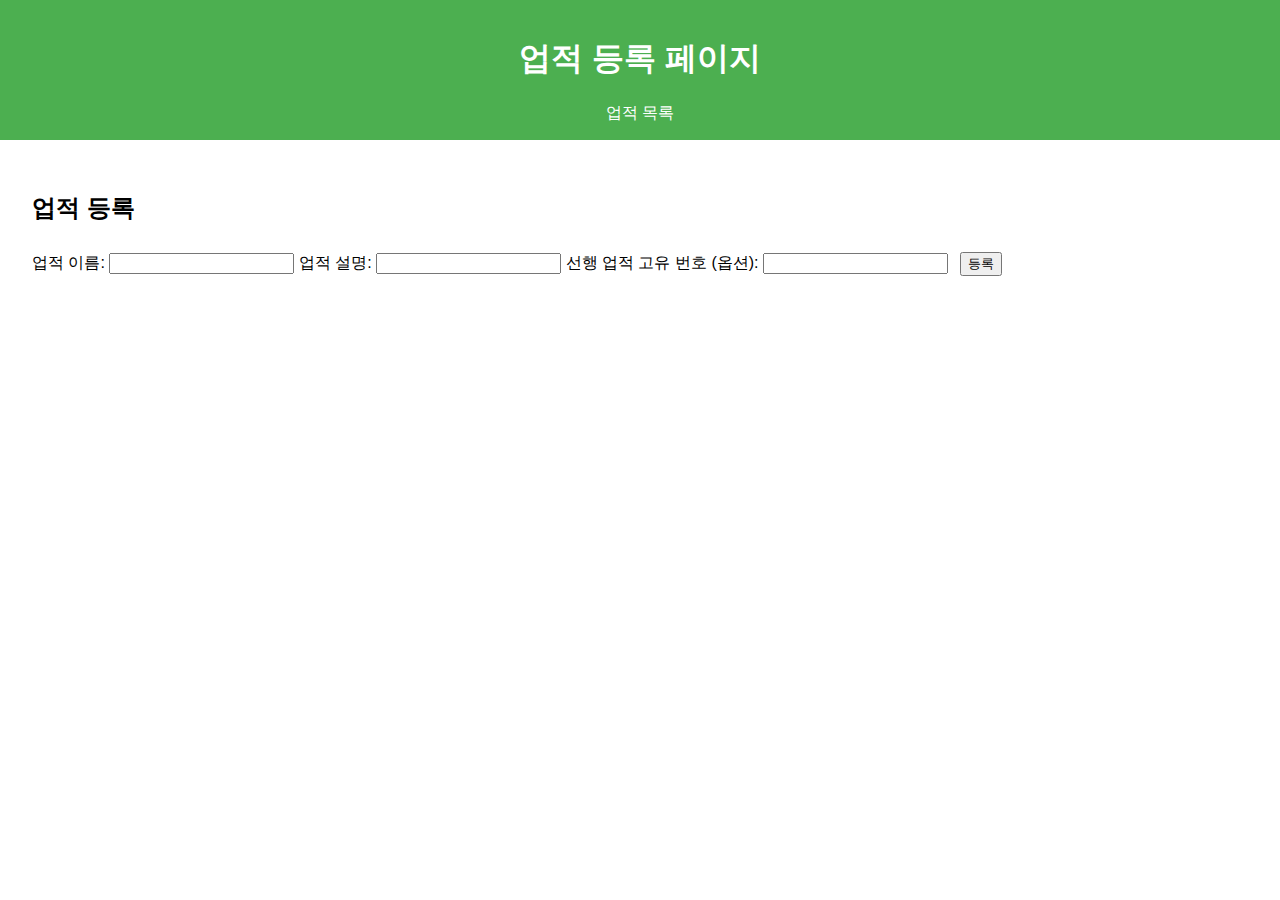
==== admin.html @ 82c390be "first commit" ====
<!DOCTYPE html>
<html lang="en">
<head>
    <meta charset="UTF-8">
    <meta name="viewport" content="width=device-width, initial-scale=1.0">
    <title>업적 등록</title>
    <link rel="stylesheet" href="css/styles.css">
</head>
<body>
    <header>
        <h1>업적 등록 페이지</h1>
        <nav>
            <a href="index.html">업적 목록</a>
        </nav>
    </header>
    <main>
        <section id="admin">
            <h2>업적 등록</h2>
            <form id="achievement-form">
                <label for="name">업적 이름:</label>
                <input type="text" id="name" required>
                <label for="description">업적 설명:</label>
                <input type="text" id="description" required>
                <label for="prerequisite">선행 업적 고유 번호 (옵션):</label>
                <input type="number" id="prerequisite">
                <button type="submit">등록</button>
            </form>
            <ul id="registered-achievements"></ul>
        </section>
    </main>
    <script src="js/achievements.js"></script>
    <script src="js/main.js"></script>
</body>
</html>
---- css/styles.css ----
body {
    font-family: Arial, sans-serif;
    margin: 0;
    padding: 0;
}

header {
    background-color: #4CAF50;
    color: white;
    padding: 1rem;
    text-align: center;
}

nav a {
    margin: 0 1rem;
    color: white;
    text-decoration: none;
}

main {
    padding: 2rem;
}

button {
    margin: 0.5rem;
}
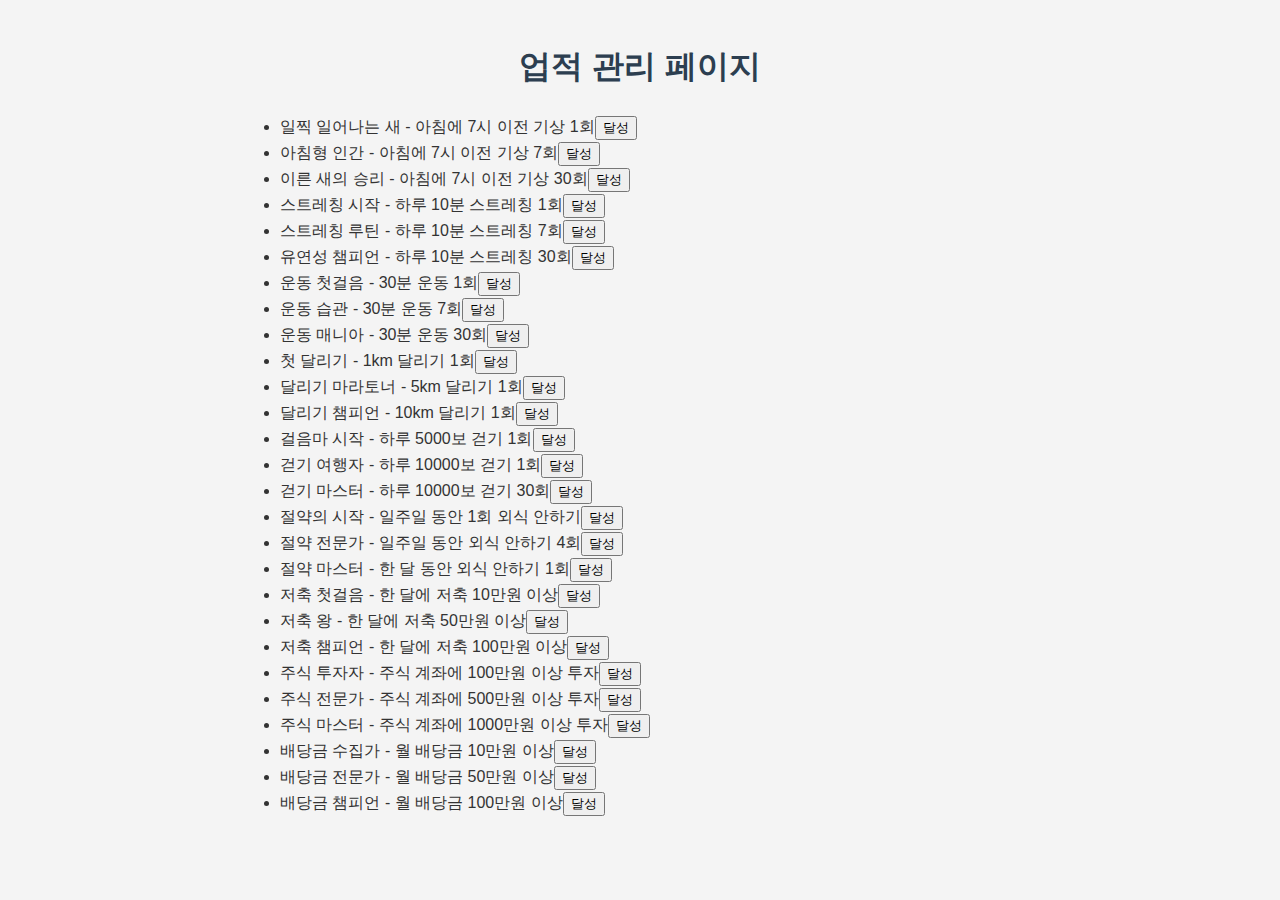
==== commit eb8456d9: "visual update" ====
--- a/admin.html
+++ b/admin.html
@@ -1,34 +1,18 @@
 <!DOCTYPE html>
-<html lang="en">
+<html lang="ko">
 <head>
     <meta charset="UTF-8">
     <meta name="viewport" content="width=device-width, initial-scale=1.0">
-    <title>업적 등록</title>
+    <title>업적 관리 페이지</title>
     <link rel="stylesheet" href="css/styles.css">
 </head>
 <body>
-    <header>
-        <h1>업적 등록 페이지</h1>
-        <nav>
-            <a href="index.html">업적 목록</a>
-        </nav>
-    </header>
-    <main>
-        <section id="admin">
-            <h2>업적 등록</h2>
-            <form id="achievement-form">
-                <label for="name">업적 이름:</label>
-                <input type="text" id="name" required>
-                <label for="description">업적 설명:</label>
-                <input type="text" id="description" required>
-                <label for="prerequisite">선행 업적 고유 번호 (옵션):</label>
-                <input type="number" id="prerequisite">
-                <button type="submit">등록</button>
-            </form>
-            <ul id="registered-achievements"></ul>
-        </section>
-    </main>
-    <script src="js/achievements.js"></script>
-    <script src="js/main.js"></script>
+    <h1>업적 관리 페이지</h1>
+    
+    <ul id="achievement-list">
+        <!-- 업적 리스트와 편집 버튼이 여기에 동적으로 추가될 예정 -->
+    </ul>
+
+    <script src="js/admin.js"></script>
 </body>
 </html>
--- a/css/styles.css
+++ b/css/styles.css
@@ -1,26 +1,101 @@
+/* styles.css */
+
 body {
     font-family: Arial, sans-serif;
+    line-height: 1.6;
+    color: #333;
+    max-width: 800px;
+    margin: 0 auto;
+    padding: 20px;
+    background-color: #f4f4f4;
+  }
+  
+  h1 {
+    text-align: center;
+    color: #2c3e50;
+  }
+  
+  .achievement {
+    background-color: white;
+    border-radius: 5px;
+    padding: 15px;
+    margin-bottom: 15px;
+    box-shadow: 0 2px 5px rgba(0,0,0,0.1);
+    display: flex;
+    align-items: center;
+    transition: all 0.3s ease;
+  }
+  
+  .achievement:hover {
+    transform: translateY(-3px);
+    box-shadow: 0 4px 8px rgba(0,0,0,0.15);
+  }
+  
+  .achievement-info {
+    flex-grow: 1;
+  }
+  
+  .achievement h3 {
+    margin: 0 0 10px 0;
+    color: #34495e;
+  }
+  
+  .achievement p {
     margin: 0;
-    padding: 0;
-}
-
-header {
-    background-color: #4CAF50;
+    color: #7f8c8d;
+  }
+  
+  .achievement-status {
+    margin-left: 15px;
+    flex-shrink: 0;
+  }
+  
+  .achievement-complete {
+    color: #27ae60;
+    font-weight: bold;
+  }
+  
+  .achievement-incomplete {
+    color: #e74c3c;
+  }
+  
+  .achievement svg {
+    width: 24px;
+    height: 24px;
+    margin-right: 10px;
+  }
+  
+  .filters {
+    margin-bottom: 20px;
+    text-align: center;
+  }
+  
+  .filter-btn {
+    background-color: #3498db;
     color: white;
-    padding: 1rem;
-    text-align: center;
-}
-
-nav a {
-    margin: 0 1rem;
-    color: white;
-    text-decoration: none;
-}
-
-main {
-    padding: 2rem;
-}
-
-button {
-    margin: 0.5rem;
-}
+    border: none;
+    padding: 10px 15px;
+    margin: 0 5px;
+    border-radius: 5px;
+    cursor: pointer;
+    transition: background-color 0.3s ease;
+  }
+  
+  .filter-btn:hover {
+    background-color: #2980b9;
+  }
+  
+  .filter-btn.active {
+    background-color: #2c3e50;
+  }
+  
+  @keyframes achievementComplete {
+    0% { transform: scale(1); }
+    50% { transform: scale(1.1); }
+    100% { transform: scale(1); }
+  }
+  
+  .achievement.just-completed {
+    animation: achievementComplete 0.5s ease;
+  }
+  